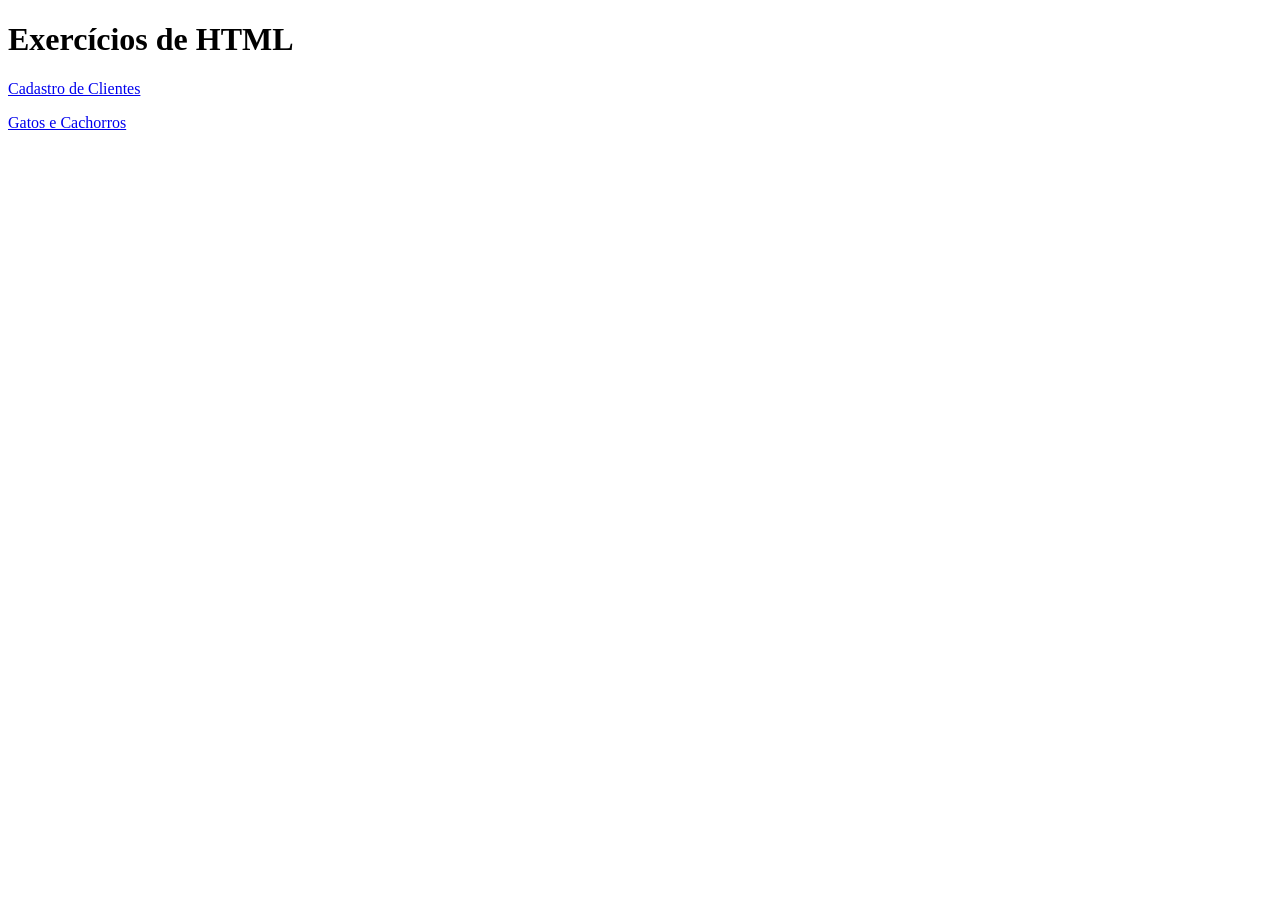
==== index.html @ c1866ae9 "Update and rename menu.html to index.html" ====
<!DOCTYPE html>
<html lang="pt-BR">
<head>
    <meta charset="UTF-8">
    <title>Exercícios de HTML</title>
</head>
<body>

    <h1>Exercícios de HTML</h1>

    <p>
        <a href="cadastro.html">Cadastro de Clientes</a>
    </p>

    <p>
        <a href="exercício3.html">Gatos e Cachorros</a>
    </p>

</body>
</html>
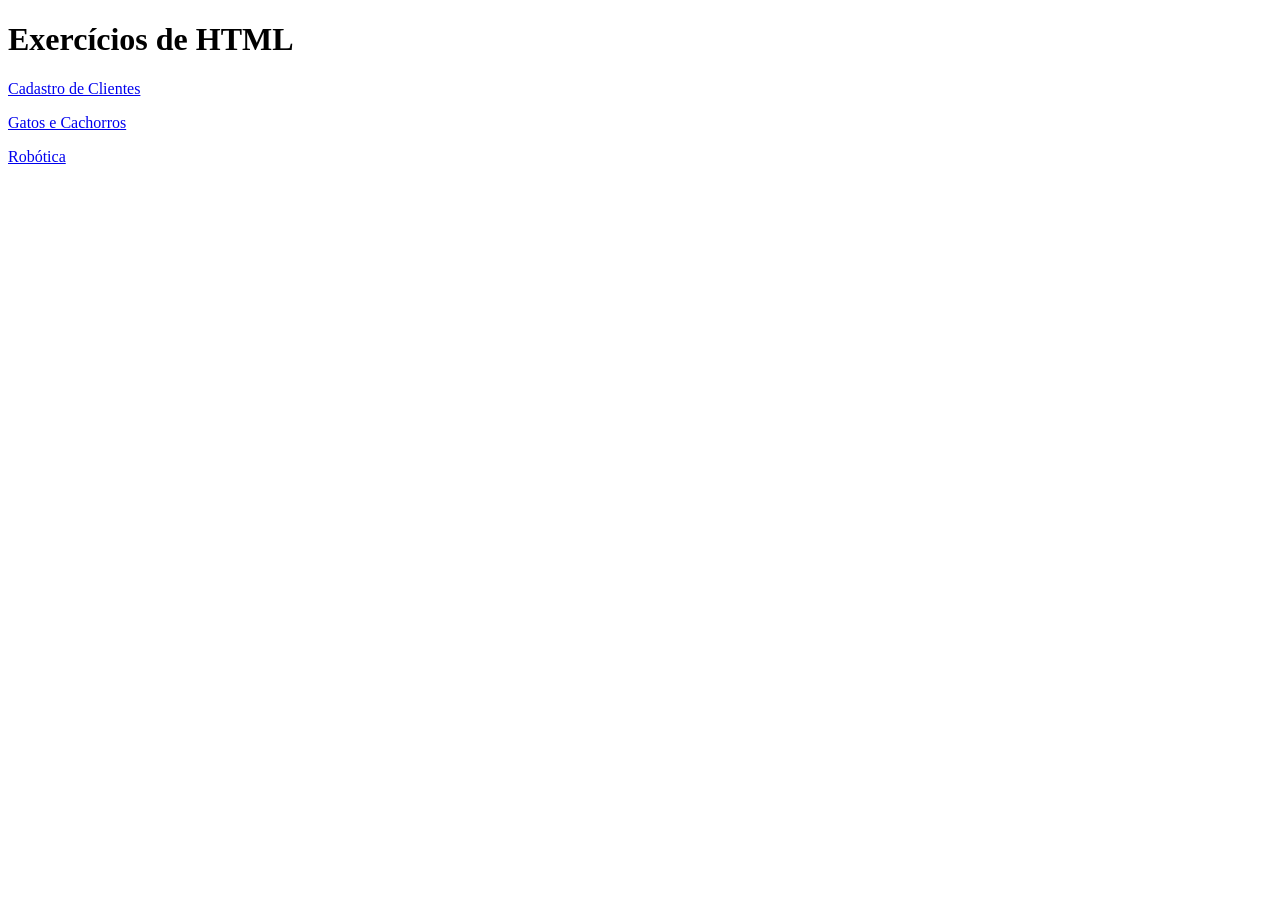
==== commit c7c8186b: "Adiciona link da página de robótica" ====
--- a/index.html
+++ b/index.html
@@ -15,6 +15,9 @@
     <p>
         <a href="exercício3.html">Gatos e Cachorros</a>
     </p>
+    <p>
+       <a href="exercicio4.html">Robótica</a>
+    </p>
 
 </body>
 </html>
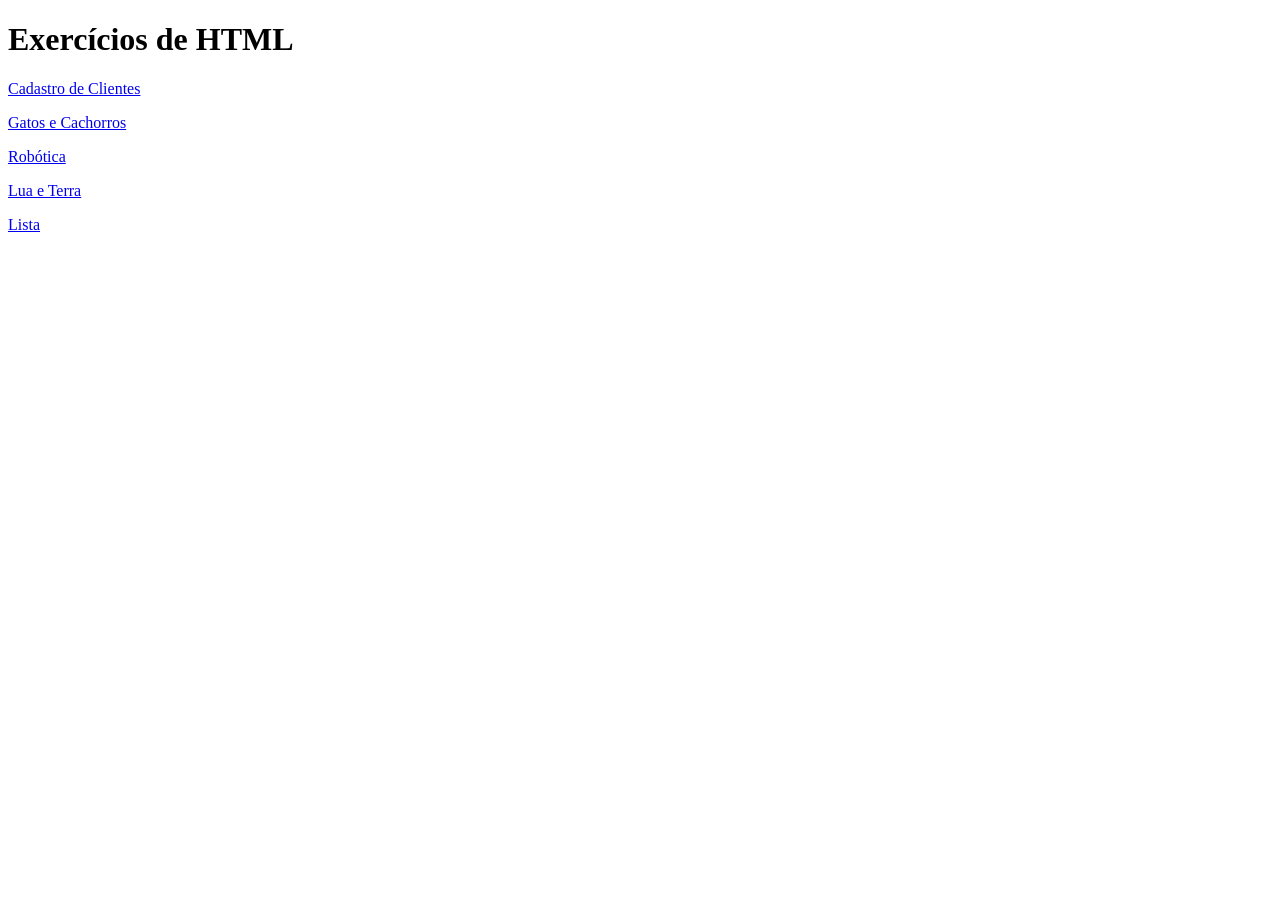
==== commit 86420b82: "Add new links to Lua e Terra and Lista" ====
--- a/index.html
+++ b/index.html
@@ -19,5 +19,13 @@
        <a href="exercicio4.html">Robótica</a>
     </p>
 
+    <p>
+        <a href="exercicio6.html">Lua e Terra</a>
+    </p>
+    <p>
+       <a href="exercicio7.html">Lista</a>
+    </p>
+    
+
 </body>
 </html>
